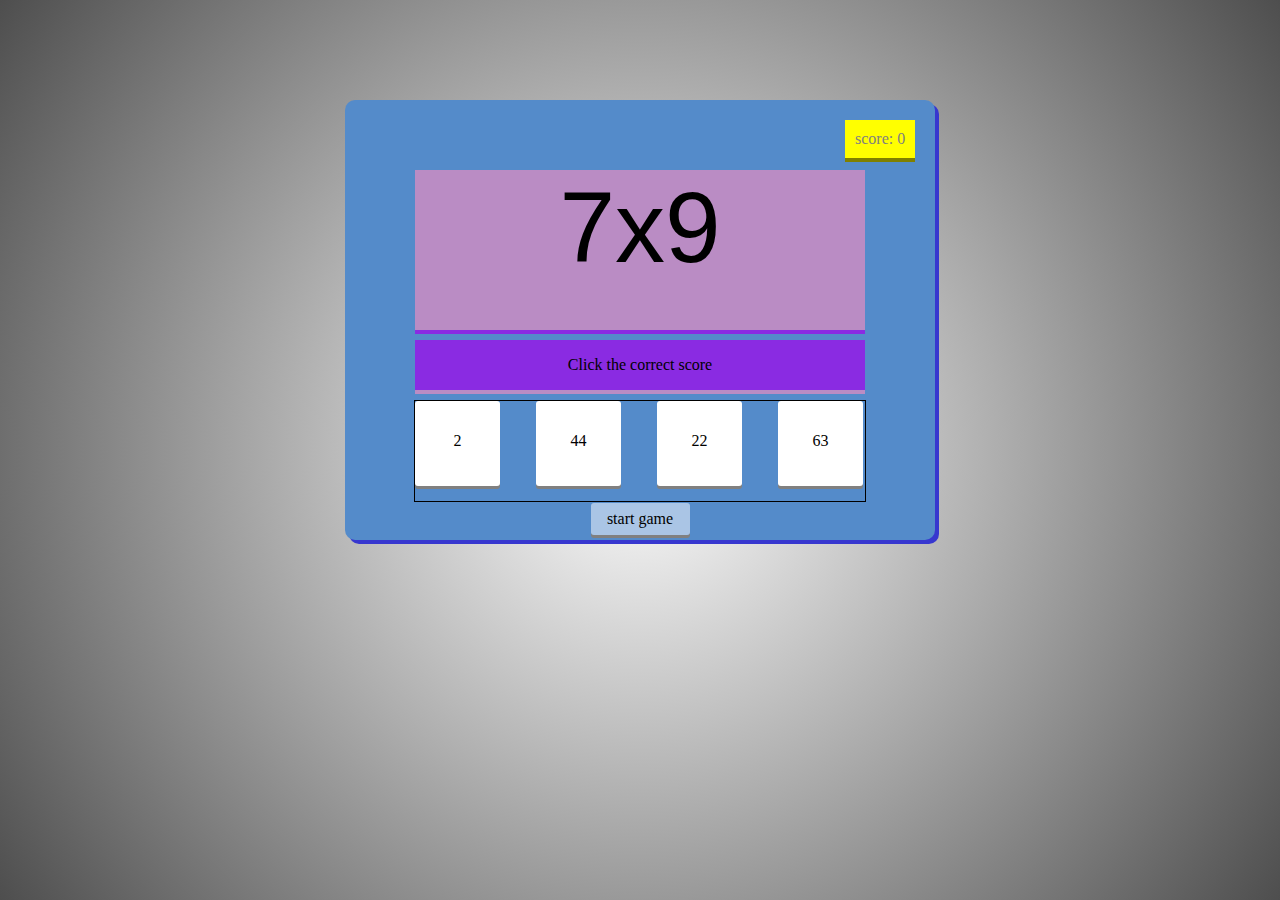
==== MathsGame/index.html @ 824022bd "structure and styling for my maths game" ====
<html lang="en">
<head>
    <meta charset="UTF-8">
    <meta http-equiv="X-UA-Compatible" content="IE=edge">
    <meta name="viewport" content="width=device-width, initial-scale=1.0">
    <link rel="stylesheet" href="style.css">
    <title>Maths Game</title>
</head>

<body>
    <div id="container">
        <div id="score">
            score: <span id="gamescore">0</span>                                        
        </div>
        <div id="correct">correct</div>    
        <div id="wrong">wrong</div>
        <div id="question">7x9</div>
        <div id="instruction">
        Click the correct score
        </div>
        <div id="choices">
            <div id="box1" class="box">2</div>
            <div id="box2" class="box">44</div>
            <div id="box3" class="box">22</div>
            <div id="box4" class="box">63</div>
            

        </div>
        <div id="startreset">start game</div>
        <div id="timer"><span id="time"></span></div>
    </div>
    
</body>

</html>
---- MathsGame/style.css ----
html{
    height: 100%;
    background: radial-gradient(circle, white,rgb(78, 78, 78));
}
#container{
    height: 400px;
    width: 550px;
    background-color: rgb(84, 139, 202);
    margin: 100px auto;
    padding: 20px;
    border-radius: 10px;
    box-shadow: 4px 4px 0px 0px rgb(55, 55, 207);
    -ms-box-shadow: 4px 4px 0px 0px rgb(55, 55, 207);
    -o-box-shadow: 4px 4px 0px 0px rgb(55, 55, 207);
    -moz-box-shadow: 4px 4px 0px 0px rgb(55, 55, 207);
    -webkit-box-shadow: 4px 4px 0px 0px rgb(55, 55, 207);
    position: relative;
}
#score{
    background-color: yellow;
    color: grey;
    padding: 10px;
    position: absolute;
    left: 500px;
    -o-box-shadow: 0px 4px olive;
    -ms-box-shadow: 0px 4px olive;
    -moz-box-shadow: 0px 4px olive;
    -webkit-box-shadow: 0px 4px olive;
    box-shadow: 0px 4px olive;
}
#correct{
    position: absolute;
    left: 250px;
    background-color: lime;
    color:white;
    padding: 10px;
    display: none;
}
#wrong{
    position: absolute;
    left: 250px;
    background-color: red;
    color:white;
    padding: 10px;
    display: none;
}
#question{
    width: 450px;
    height: 160px;
    margin: 50px auto 10px auto;
    background-color: rgb(186, 140, 196);
    -o-box-shadow: 0px 4px blueviolet;
    -moz-box-shadow: 0px 4px blueviolet;
    -webkit-box-shadow: 0px 4px blueviolet;
    -ms-box-shadow: 0px 4px blueviolet;
    box-shadow: 0px 4px blueviolet;
    font-size: 100px;
    text-align: center;
    font-family: cursive, sans-serif;
    color: black;
}
#instruction{
    width: 450px;       
    height: 50px;
    background-color: blueviolet;
    margin: 10px auto 10px auto;
    text-align: center;
    line-height: 50px;
    box-shadow: 0px 4px rgb(186, 140, 196);
    -ms-box-shadow: 0px 4px rgb(186, 140, 196);
    -webkit-box-shadow: 0px 4px rgb(186, 140, 196);
    -moz-box-shadow: 0px 4px rgb(186, 140, 196);
    -o-box-shadow: 0px 4px rgb(186, 140, 196);

}

#choices{
    width: 450px;
    height: 100px;
    margin: 5px auto 1px auto;
    border: 1px solid;
}
.box{
    width: 85px;
    height: 85px;
    background-color: white;
    float: left;
    margin-right: 36px;
    border-radius: 3px;
    cursor: pointer;
    -webkit-box-shadow: 0px 3px gray;
    -o-box-shadow: 0px 3px gray;
    -moz-box-shadow: 0px 3px gray;
    -ms-box-shadow: 0px 3px gray;
    box-shadow: 0px 3px gray;
    text-align: center;
    line-height: 80px;
    position: relative;
    transition: all 0.2s;
    -moz-animation: all 0.2s;
    -webkit-animation: all 0.2s;
    -o-animation: all 0.2s;
    -ms-animation: all 0.2s;
}
.box:hover, #startreset:hover{
    background-color:rgb(186, 140, 196) ;
    color: white;
    box-shadow: 0px 3px blueviolet;
    -webkit-box-shadow: 0px 3px blueviolet;
    -o-box-shadow: 0px 3px blueviolet;
    -moz-box-shadow: 0px 3px blueviolet;
    -ms-box-shadow: 0px 3px blueviolet;
}
#box4{
    margin-right: 0px;
}
.box:active, #startrest:active{
    box-shadow: 0 0;
    top: 4px;
}
#startreset {
    width: 85px;
    padding: 7px;
    margin: 0 auto;
    background-color: rgba(255, 255, 255, 0.5);
    border-radius: 3px;
    cursor: pointer;
    -webkit-box-shadow: 0px 3px gray;
    -o-box-shadow: 0px 3px gray;
    -moz-box-shadow: 0px 3px gray;
    -ms-box-shadow: 0px 3px gray;
    box-shadow: 0px 3px gray;
    text-align: center;
    position: relative;
    transition: all 0.2s;
    -moz-animation: all 0.2s;
    -webkit-animation: all 0.2s;
    -o-animation: all 0.2s;
    -ms-animation: all 0.2s;
}
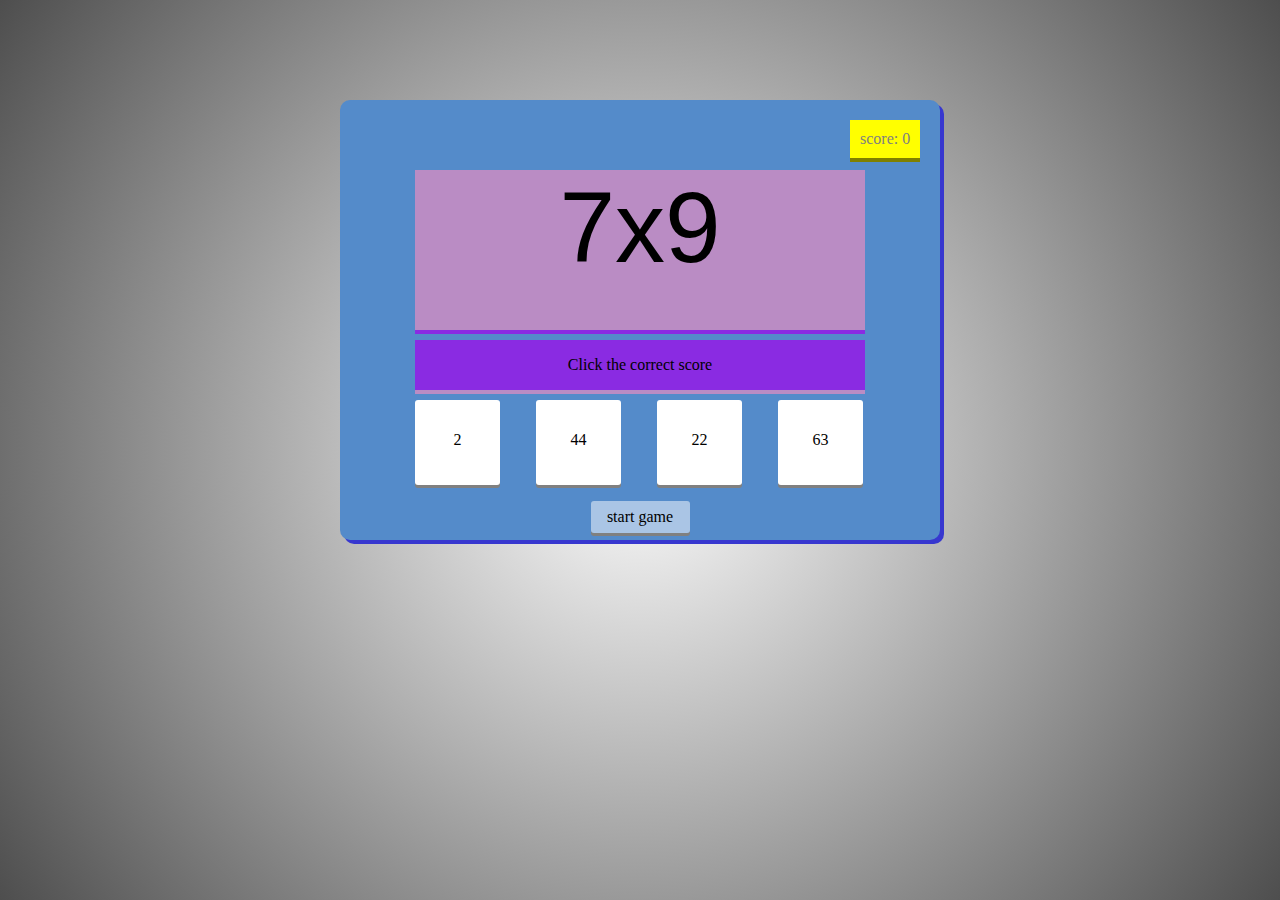
==== commit 726f839c: "finished styling and layout" ====
--- a/MathsGame/index.html
+++ b/MathsGame/index.html
@@ -27,7 +27,8 @@
 
         </div>
         <div id="startreset">start game</div>
-        <div id="timer"><span id="time"></span></div>
+        <div id="timer">Time Remaining: <span id="time">60</span> secs</div>
+        <div id="gameover">game over!<br>your score is <span id="gamescore">25</span></div>
     </div>
     
 </body>
--- a/MathsGame/style.css
+++ b/MathsGame/style.css
@@ -4,7 +4,7 @@
 }
 #container{
     height: 400px;
-    width: 550px;
+    width: 560px;
     background-color: rgb(84, 139, 202);
     margin: 100px auto;
     padding: 20px;
@@ -21,7 +21,7 @@
     color: grey;
     padding: 10px;
     position: absolute;
-    left: 500px;
+    left: 510px;
     -o-box-shadow: 0px 4px olive;
     -ms-box-shadow: 0px 4px olive;
     -moz-box-shadow: 0px 4px olive;
@@ -78,7 +78,7 @@
     width: 450px;
     height: 100px;
     margin: 5px auto 1px auto;
-    border: 1px solid;
+
 }
 .box{
     width: 85px;
@@ -137,4 +137,35 @@
     -webkit-animation: all 0.2s;
     -o-animation: all 0.2s;
     -ms-animation: all 0.2s;
+}
+
+#timer{
+    width: 170px;
+    padding: 10px;
+    position: absolute;
+    top: 395px;
+    left: 400px;
+    background-color: yellow;
+    border-radius: 3px;
+    -o-box-shadow: 0px 4px olive;
+    -ms-box-shadow: 0px 4px olive;
+    -moz-box-shadow: 0px 4px olive;
+    -webkit-box-shadow: 0px 4px olive;
+    box-shadow: 0px 4px olive;
+    /* visibility: hidden; */
+    display: none;
+}
+#gameover{
+    height: 200px;
+    width: 500px;
+    background: linear-gradient(#f3ca6b,#f3706c);
+    font-size: 55px;
+    color: white;
+    text-transform: uppercase;
+    text-align: center;
+    position: absolute;
+    top: 100px;
+    left: 45px;
+    z-index: 2;
+    display: none;
 }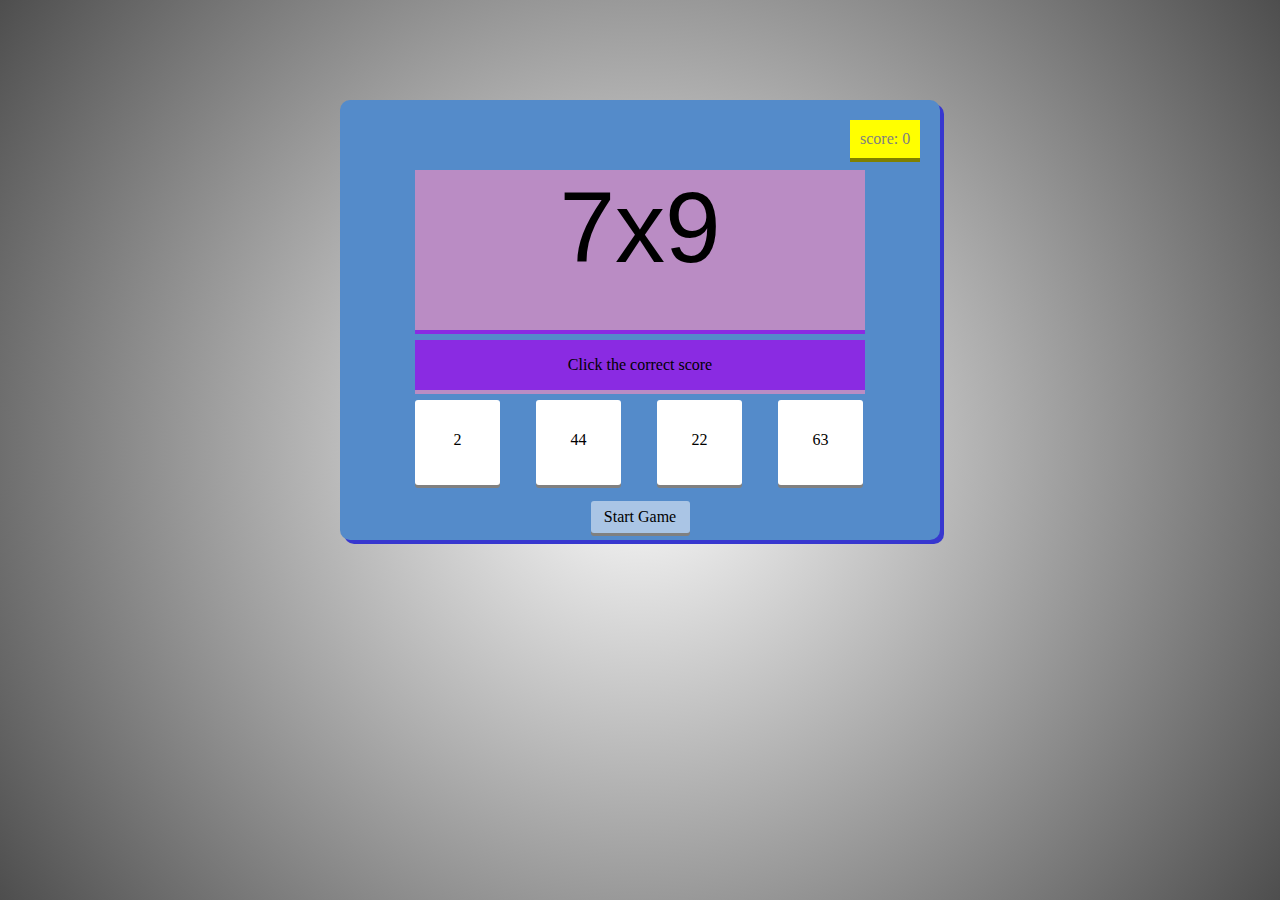
==== commit fd3a7db0: "continuing working with script" ====
--- a/MathsGame/index.html
+++ b/MathsGame/index.html
@@ -26,11 +26,11 @@
             
 
         </div>
-        <div id="startreset">start game</div>
+        <div id="startreset">Start Game</div>
         <div id="timer">Time Remaining: <span id="time">60</span> secs</div>
-        <div id="gameover">game over!<br>your score is <span id="gamescore">25</span></div>
+        <div id="gameover"></span></div>
     </div>
-    
+    <script src="script.js"></script>
 </body>
 
 </html>--- a/MathsGame/style.css
+++ b/MathsGame/style.css
@@ -97,6 +97,7 @@
     line-height: 80px;
     position: relative;
     transition: all 0.2s;
+    animation: all 0.2s;
     -moz-animation: all 0.2s;
     -webkit-animation: all 0.2s;
     -o-animation: all 0.2s;
@@ -114,7 +115,7 @@
 #box4{
     margin-right: 0px;
 }
-.box:active, #startrest:active{
+.box:active, #startreset:active{
     box-shadow: 0 0;
     top: 4px;
 }
@@ -133,6 +134,7 @@
     text-align: center;
     position: relative;
     transition: all 0.2s;
+    animation:all 0.2s ;
     -moz-animation: all 0.2s;
     -webkit-animation: all 0.2s;
     -o-animation: all 0.2s;
@@ -159,7 +161,7 @@
     height: 200px;
     width: 500px;
     background: linear-gradient(#f3ca6b,#f3706c);
-    font-size: 55px;
+    font-size: 45px;
     color: white;
     text-transform: uppercase;
     text-align: center;
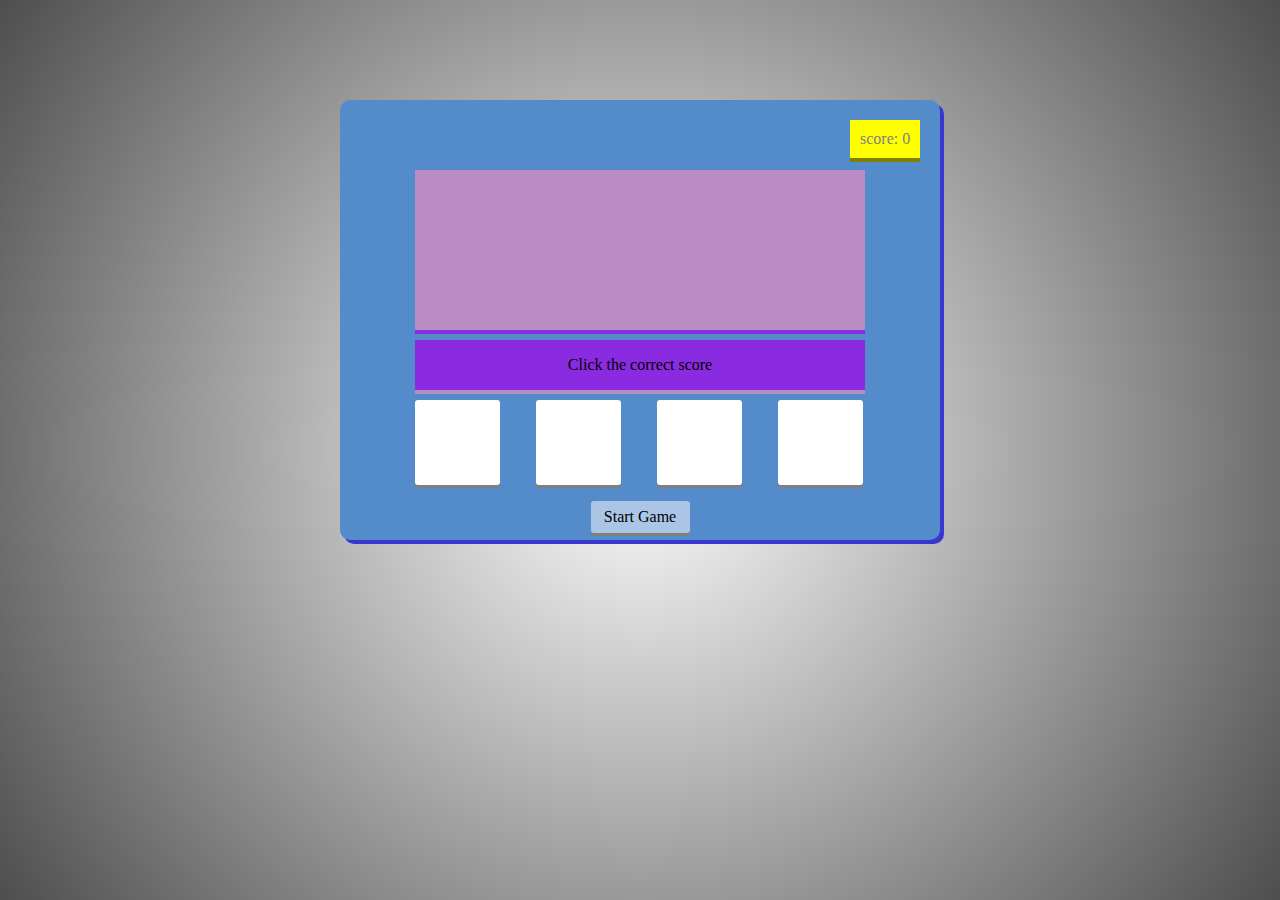
==== commit 1b9f8a84: "finished" ====
--- a/MathsGame/index.html
+++ b/MathsGame/index.html
@@ -14,16 +14,15 @@
         </div>
         <div id="correct">correct</div>    
         <div id="wrong">wrong</div>
-        <div id="question">7x9</div>
+        <div id="question"></div>
         <div id="instruction">
         Click the correct score
         </div>
         <div id="choices">
-            <div id="box1" class="box">2</div>
-            <div id="box2" class="box">44</div>
-            <div id="box3" class="box">22</div>
-            <div id="box4" class="box">63</div>
-            
+            <div id="box1" class="box"></div>
+            <div id="box2" class="box"></div>
+            <div id="box3" class="box"></div>
+            <div id="box4" class="box"></div>
 
         </div>
         <div id="startreset">Start Game</div>
